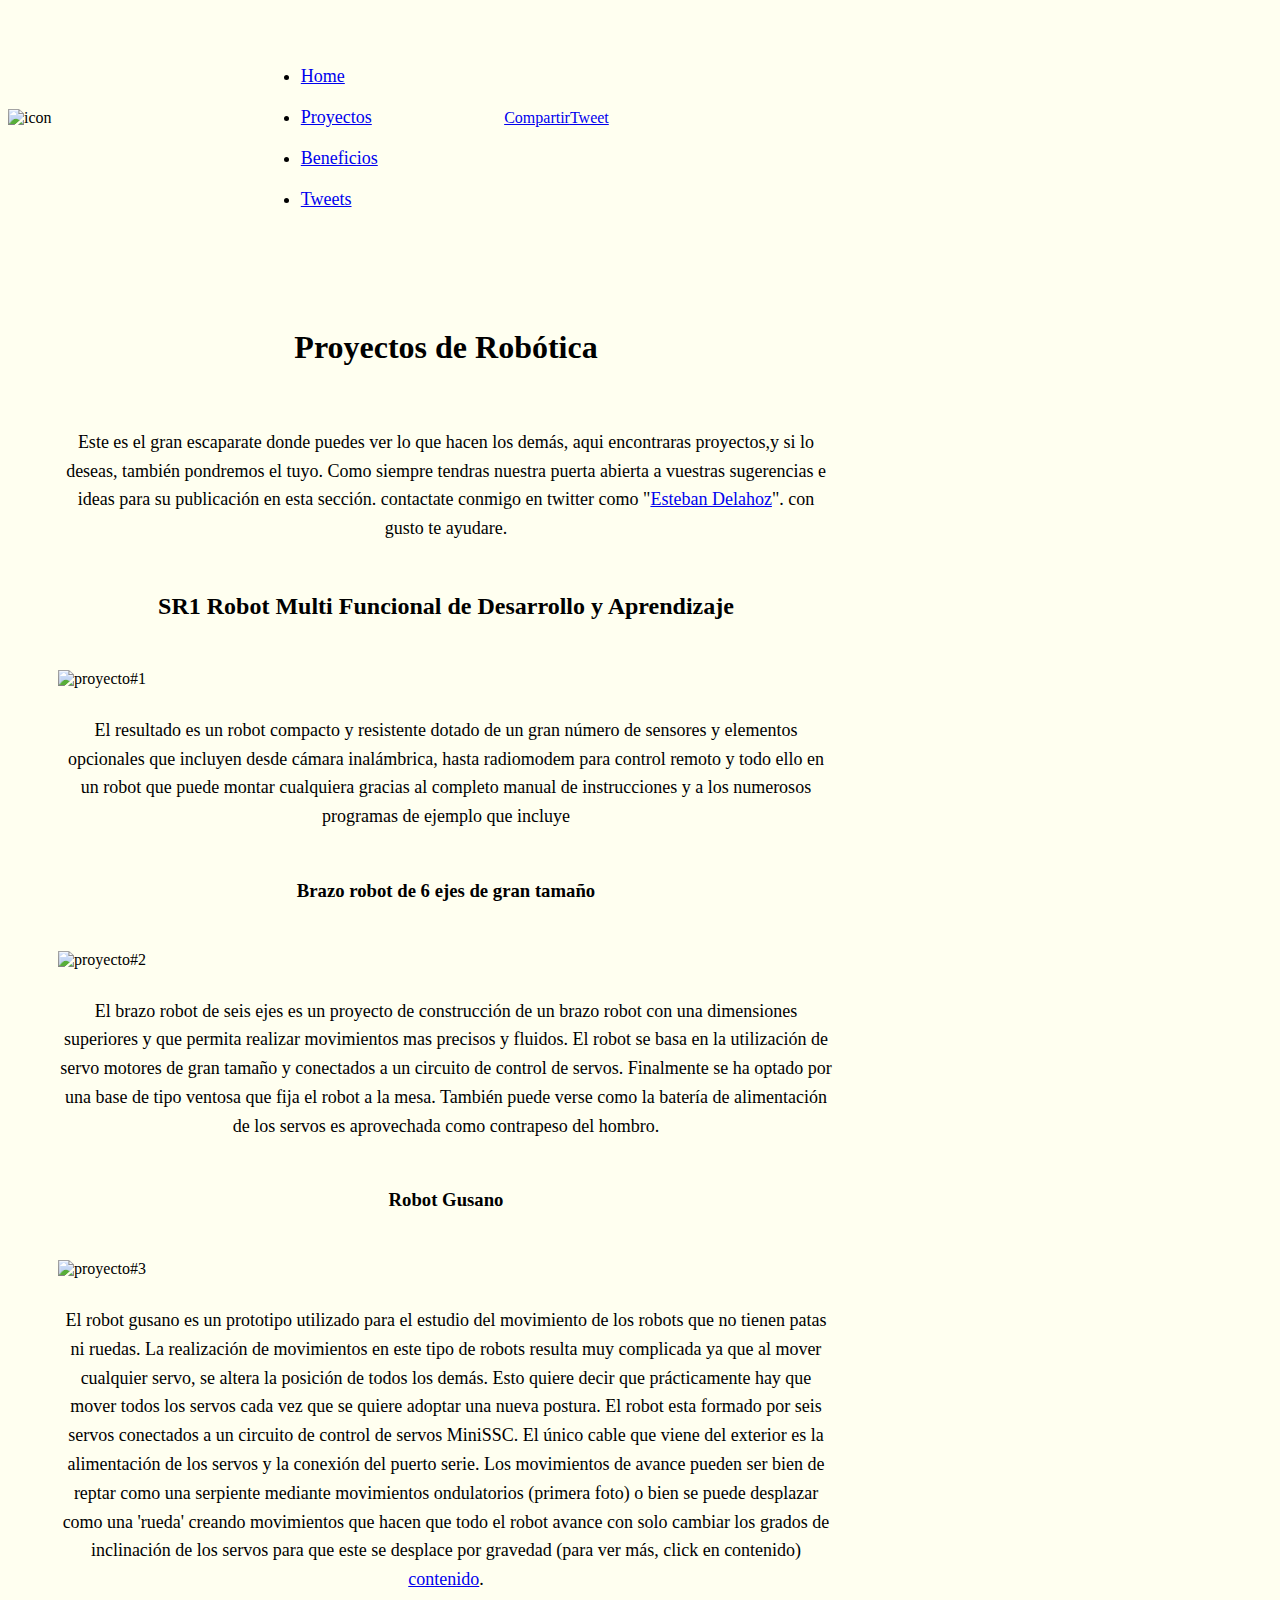
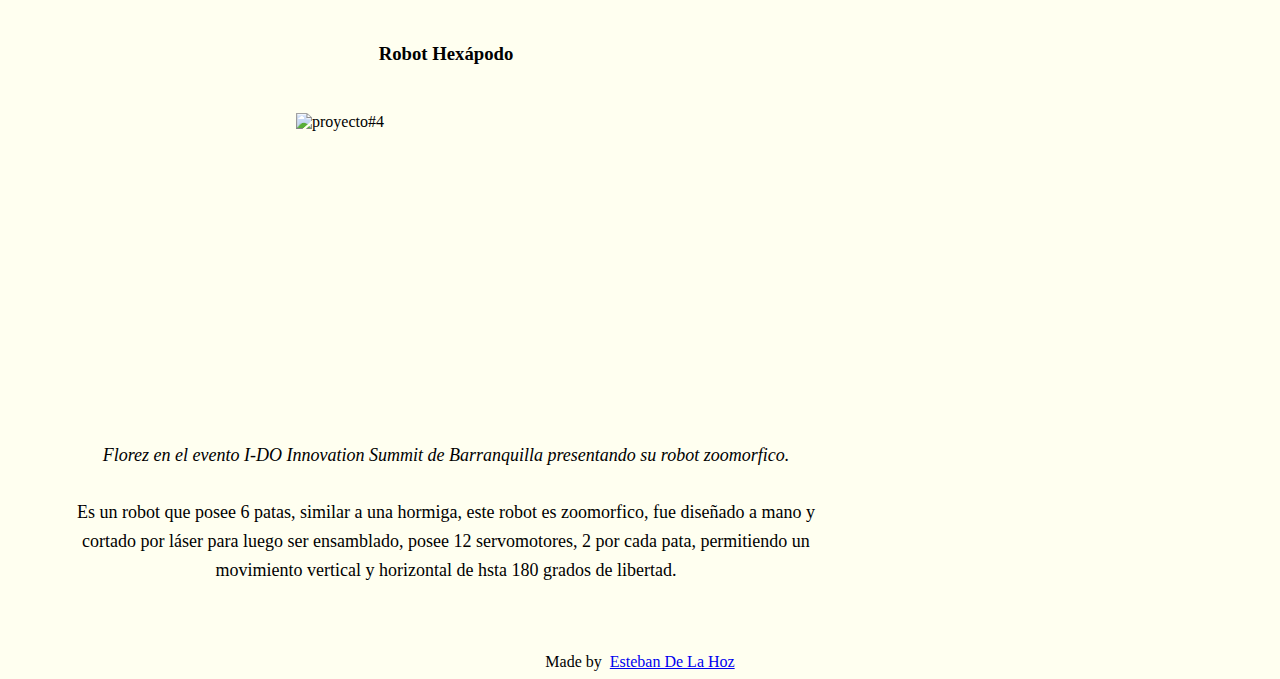
==== proyectos.html @ e7d9e8f1 "Update proyectos.html" ====
<!DOCTYPE html>
<html lang="es">

<head>
    <meta charset="UTF-8">
    <meta name="viewport" content="width=device-width, initial-scale=1.0">
    <meta http-equiv="X-UA-Compatible" content="ie=edge">
    <link href="https://www.holbertonschool.com/level2/holberton.css" rel="stylesheet">
    <link href="styles.css" rel="stylesheet">
    <link rel="shortcut icon" href="https://image.flaticon.com/icons/png/512/36/36411.png">
    <title>Robótica</title>
</head>

<body class="works_on_smartphone">

    <header>
        <img class="img-header" src="https://image.flaticon.com/icons/png/512/36/36411.png" alt="icon">
        <nav class="nav-mod">
            <ul>
                <li>
                    <a href="index.html">Home</a>
                </li>

                <li>
                    <a href="proyectos.html">Proyectos</a>
                </li>

                <li>
                    <a href="Beneficios.html">Beneficios</a>
                </li>

                <li>
                    <a href="tweets.html">Tweets</a>
                </li>
            </ul>
        </nav>
        <div id="fb-root"></div>
        <script async defer crossorigin="anonymous"
            src="https://connect.facebook.net/es_LA/sdk.js#xfbml=1&version=v5.0"></script>


        <div class="fb-share-button" data-href="http://34.226.192.65/index.html" data-layout="button_count"
            data-size="small"><a target="_blank"
                href="https://www.facebook.com/sharer/sharer.php?u=http%3A%2F%2F34.226.192.65%2Findex.html&amp;src=sdkpreparse"
                class="fb-xfbml-parse-ignore">Compartir</a></div>
        <a href="https://twitter.com/share?ref_src=twsrc%5Etfw" class="twitter-share-button"
            data-show-count="false">Tweet</a>
        <script async src="https://platform.twitter.com/widgets.js"></script>

    </header>

    <main>

        <article>

            <h1>Proyectos de Robótica</h1>


            <p>Este es el gran escaparate donde puedes ver lo que hacen los demás, aqui encontraras proyectos,y si lo
                deseas, también pondremos el tuyo. Como siempre tendras nuestra puerta abierta a vuestras sugerencias
                e ideas para su publicación en esta sección.
                contactate conmigo en twitter como "<a href="https://twitter.com/Esteban09720587"
                    target="_blank">Esteban Delahoz</a>". con gusto te ayudare.</p>




            <h2>SR1 Robot Multi Funcional de Desarrollo y Aprendizaje</h2>

            <img class="centrado" src="http://www.superrobotica.com/Images/sr1_6.jpg" alt="proyecto#1">

            <p>El resultado es un robot compacto y resistente dotado de un gran número de sensores y elementos
                opcionales que incluyen desde cámara inalámbrica, hasta radiomodem para control remoto y todo ello en un
                robot que puede montar cualquiera gracias al completo manual de instrucciones y a los numerosos
                programas de ejemplo que incluye</p>

            <h3>Brazo robot de 6 ejes de gran tamaño</h3>
            <img class="centrado" src="http://www.superrobotica.com/Images/robot5.jpg" alt="proyecto#2">

            <p>
                El brazo robot de seis ejes es un proyecto de
                construcción de un brazo robot con una dimensiones superiores y que permita realizar movimientos mas
                precisos y fluidos. El robot se basa en la utilización de servo motores de gran tamaño y conectados a un
                circuito de control de servos. Finalmente se ha optado por una base de tipo ventosa que fija el robot a
                la
                mesa. También puede verse como la batería de alimentación de los servos es aprovechada como contrapeso
                del
                hombro.</p>
            <h3>Robot Gusano</h3>
            <img class="centrado" src="http://www.superrobotica.com/Images/gusano2.jpg" alt="proyecto#3">
            <p>El robot gusano es un prototipo utilizado para el estudio del movimiento de los robots que no tienen
                patas ni ruedas. La realización de movimientos en este tipo de robots resulta muy complicada ya que al
                mover cualquier servo, se altera la posición de todos los demás. Esto quiere decir que prácticamente hay
                que mover todos los servos cada vez que se quiere adoptar una nueva postura. El robot esta formado por
                seis servos conectados a un circuito de control de servos MiniSSC. El único cable que viene del exterior
                es la alimentación de los servos y la conexión del puerto serie. Los movimientos de avance pueden ser
                bien de reptar como una serpiente mediante movimientos ondulatorios (primera foto) o bien se puede
                desplazar como una 'rueda' creando movimientos que hacen que todo el robot avance con solo cambiar los
                grados de inclinación de los servos para que este se desplace por gravedad (para ver
                más, click en contenido) <a href="https://robotica.es/" target="_blank">contenido</a>.</p>


            <h3>Robot Hexápodo</h3>
            <img class="centrado"
                src="2ea2436a-e9bf-4951-ba3a-26f136e841a2.jpg"
                alt="proyecto#4" width="300" height="300">

            <p><cite>Florez en el evento I-DO Innovation Summit de Barranquilla presentando su robot zoomorfico.</cite>
            </p>
            <p>Es un robot que posee 6 patas, similar a una hormiga, este robot es zoomorfico, fue diseñado a mano y
                cortado por láser para luego ser ensamblado, posee 12 servomotores, 2 por cada pata, permitiendo un
                movimiento vertical y horizontal de hsta 180 grados de libertad.
            </p>
        </article>

        <aside>
            <div id="disqus_thread"></div>
            <script>

                /**
                *  RECOMMENDED CONFIGURATION VARIABLES: EDIT AND UNCOMMENT THE SECTION BELOW TO INSERT DYNAMIC VALUES FROM YOUR PLATFORM OR CMS.
                *  LEARN WHY DEFINING THESE VARIABLES IS IMPORTANT: https://disqus.com/admin/universalcode/#configuration-variables*/
                /*
                var disqus_config = function () {
                this.page.url = PAGE_URL;  // Replace PAGE_URL with your page's canonical URL variable
                this.page.identifier = PAGE_IDENTIFIER; // Replace PAGE_IDENTIFIER with your page's unique identifier variable
                };
                */
                (function () { // DON'T EDIT BELOW THIS LINE
                    var d = document, s = d.createElement('script');
                    s.src = 'https://robotica-1.disqus.com/embed.js';
                    s.setAttribute('data-timestamp', +new Date());
                    (d.head || d.body).appendChild(s);
                })();
            </script>
            <noscript>Please enable JavaScript to view the <a href="https://disqus.com/?ref_noscript">comments powered
                    by Disqus.</a></noscript>

        </aside>

    </main>

    <footer>
        Made by &nbsp;<a href=";h;ttps://twitter.com/Esteban09720587" target="_blank">Esteban De La Hoz</a> 
    </footer>


    <script src="behavior.js"></script>
</body>

</html>
---- styles.css ----
body{
    display: flex;
    flex: auto;
    flex-direction: column;
    background-color: ivory;
}

header{
    display: flex;
    flex-direction: row;
    align-items: center;
    font-family: 'Times New Roman', Times, serif;
}

main{
    display: flex;
    flex-direction: row;
    

}

article{
    flex: 2;
    overflow-y: auto;
    padding: 50px;
    
}


h1, h2, h3, h4{
    text-align: center;
    padding-top: 30px;
    padding-bottom: 30px;
    font-family: 'Times New Roman', Times, serif;
    color: #000000 ;
}

p{
    font-family: 'Times New Roman', Times, serif;
    padding-top: 10px;
    text-align: center;
    font-size: 18px;
    line-height: 1.6;
}

hr{
    margin-top: 50px;
    width: 80%;
    color: #000000
}

aside{
    flex: 1;
    overflow-y: auto;
}

footer{
    display: flex;
    justify-content: center;
}

.img-header{
    width: 10%;
    padding-right: 10%;
}

.nav-mod{
    font-size: 20%;
    padding-right: 10%;
    
    
    
}

.center{
    display: flex;
    flex-direction: column-reverse;
    align-items: center;
    

}

.nav-mod ul li a:hover{
    color: #1a1b1d;
    border-bottom: 2px solid #1a1b1d ;
}

.list-benefits, ul, li{
    font-family: 'Times New Roman', Times, serif;
    padding-top: 20px;
    font-size: 18px;
}

.centrado{
    margin:10px auto;
    display:block;
}
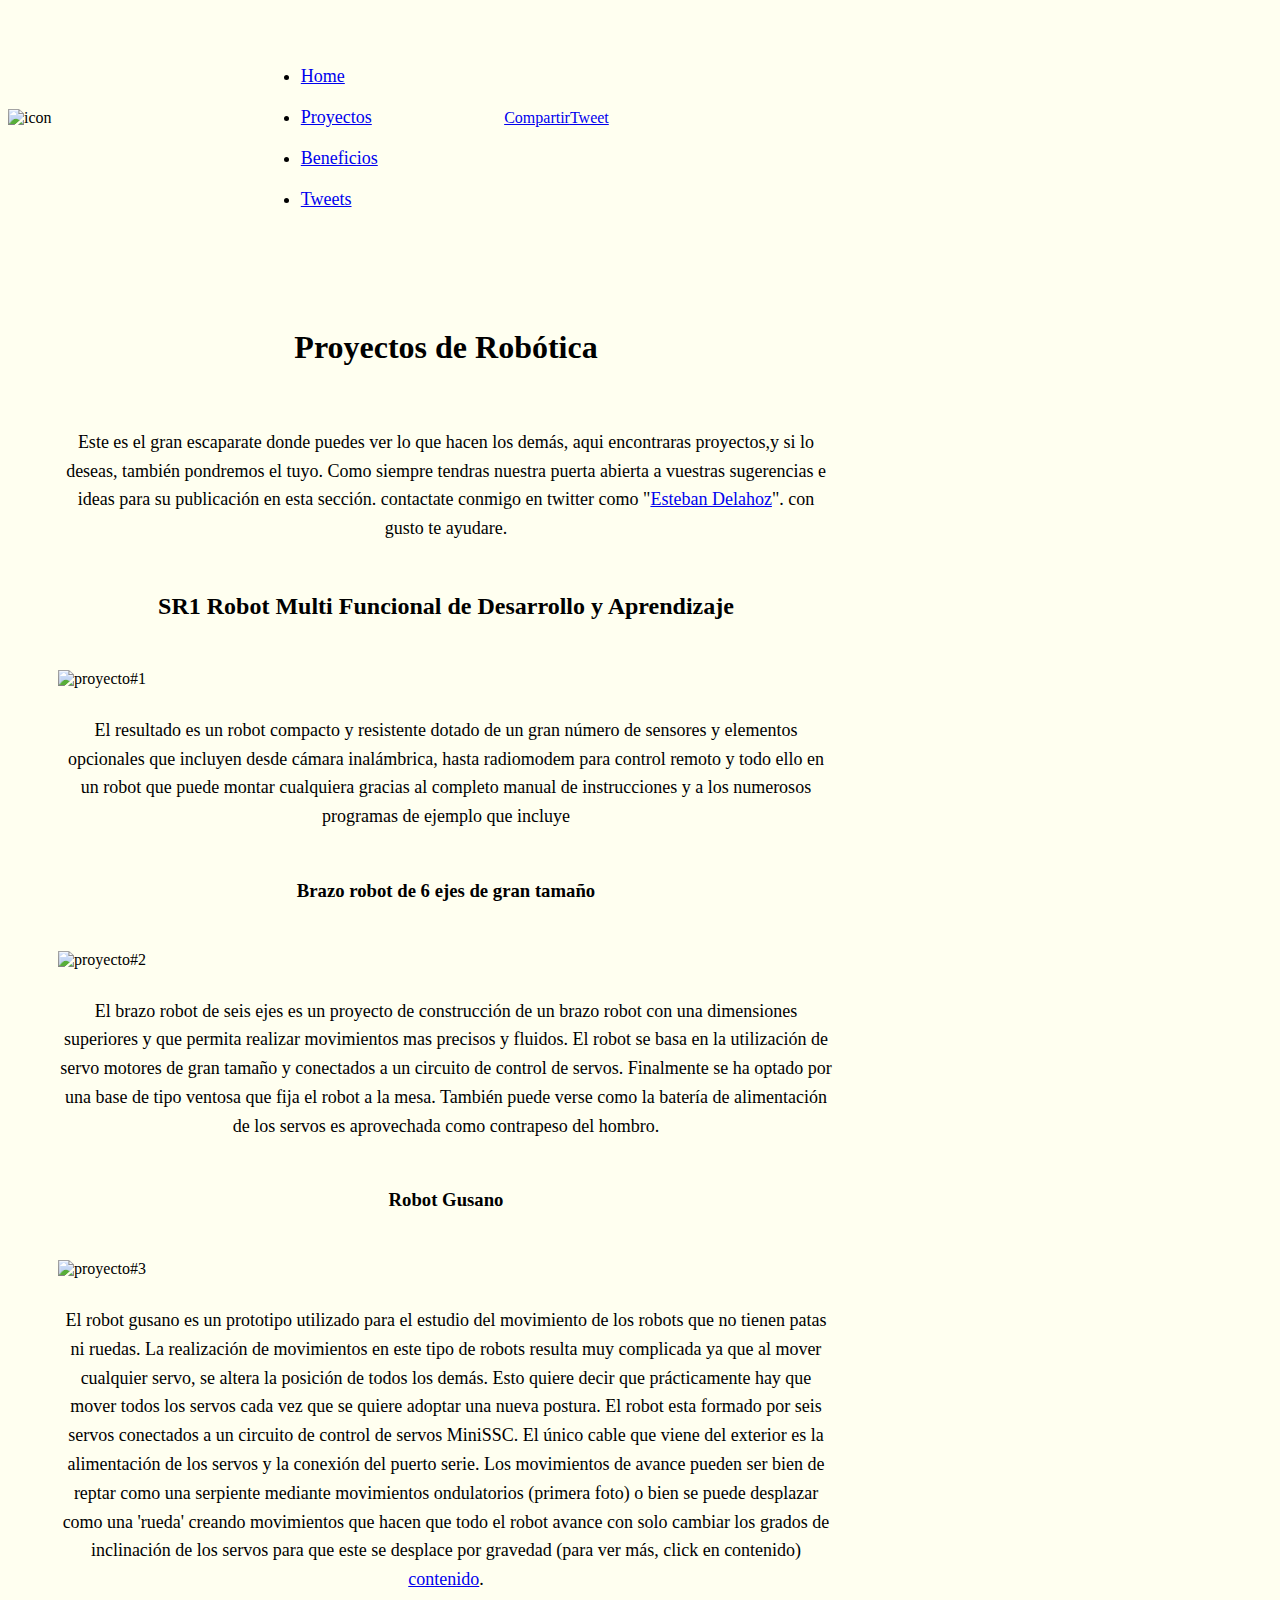
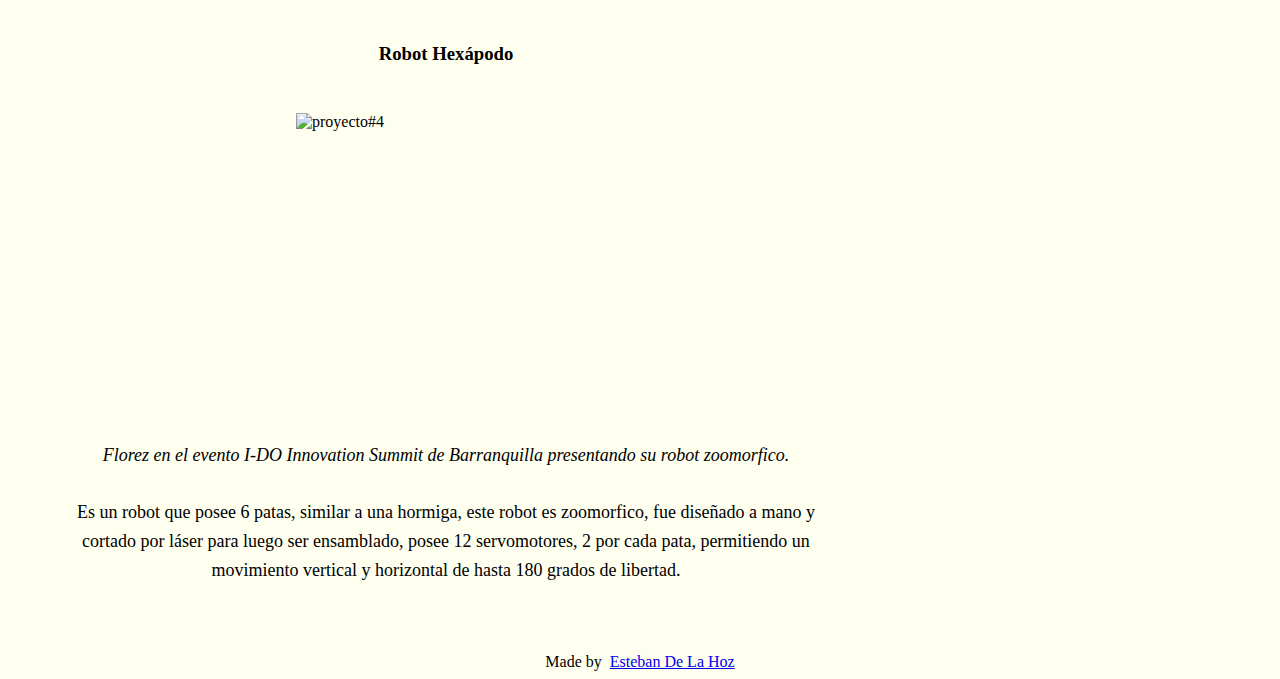
==== commit 9dc234b8: "solution error in img" ====
--- a/proyectos.html
+++ b/proyectos.html
@@ -109,7 +109,7 @@
             </p>
             <p>Es un robot que posee 6 patas, similar a una hormiga, este robot es zoomorfico, fue diseñado a mano y
                 cortado por láser para luego ser ensamblado, posee 12 servomotores, 2 por cada pata, permitiendo un
-                movimiento vertical y horizontal de hsta 180 grados de libertad.
+                movimiento vertical y horizontal de hasta 180 grados de libertad.
             </p>
         </article>
 
